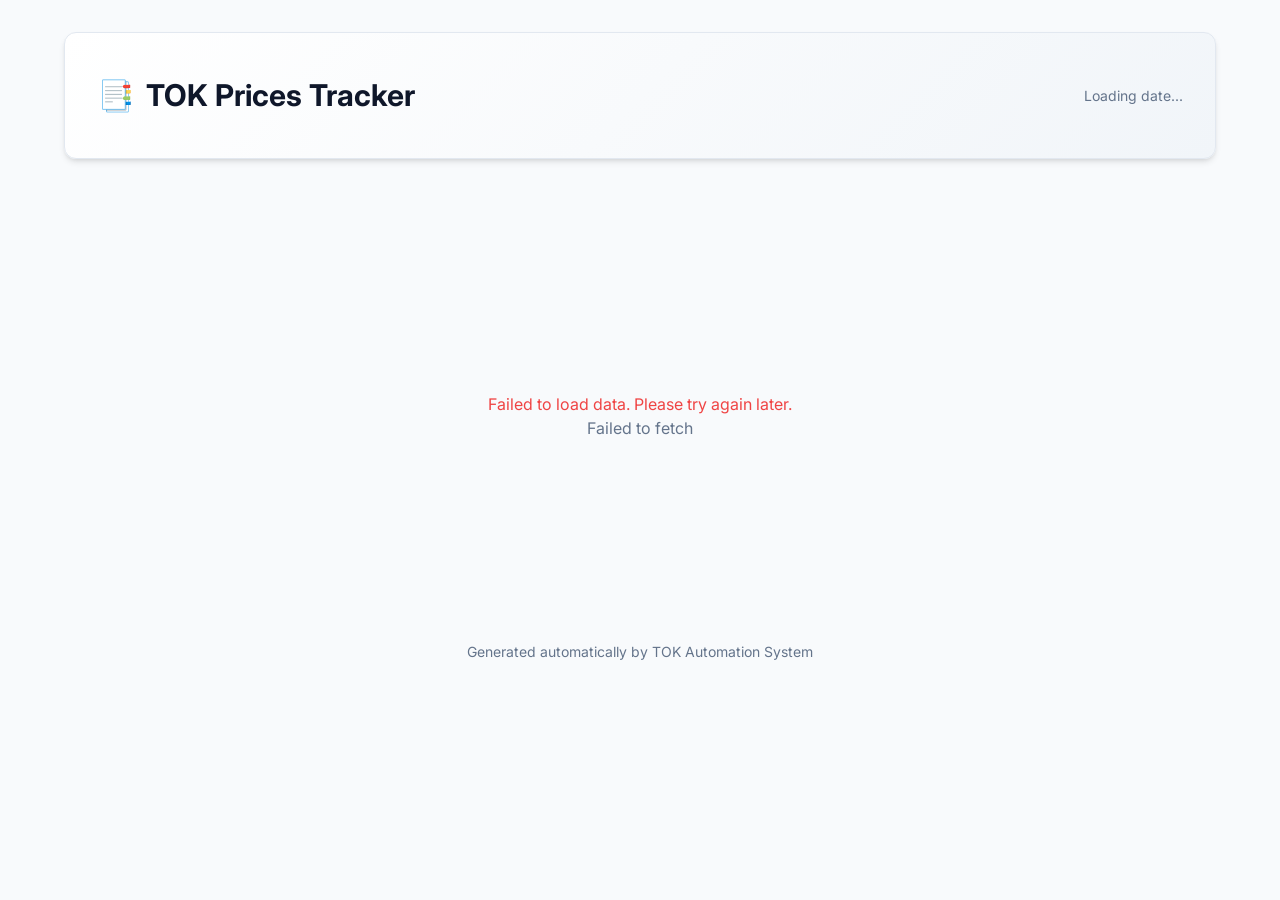
==== frontend/index.html @ 019019f9 "website added" ====
<!DOCTYPE html>
<html lang="en">

<head>
    <meta charset="UTF-8">
    <meta name="viewport" content="width=device-width, initial-scale=1.0">
    <title>TOK Prices Tracker</title>
    <link rel="stylesheet" href="index.css">
    <link rel="preconnect" href="https://fonts.googleapis.com">
    <link rel="preconnect" href="https://fonts.gstatic.com" crossorigin>
    <link href="https://fonts.googleapis.com/css2?family=Inter:wght@400;500;600;700&display=swap" rel="stylesheet">
</head>

<body>
    <div class="container">
        <header>
            <div class="header-content">
                <h1>
                    <span>📑</span> TOK Prices Tracker
                </h1>
                <div class="last-updated" id="lastUpdated">Loading date...</div>
            </div>
        </header>

        <div id="loading" class="loading">
            <div class="spinner"></div>
            <p>Fetching latest comparison data...</p>
        </div>

        <main id="dashboard" style="display: none;">
            <!-- Comparison Info -->
            <div class="comparison-info">
                <div class="pdf-badges">
                    <div class="pdf-badge">
                        <span>🔴 Old:</span>
                        <strong id="oldPdfName">...</strong>
                    </div>
                    <div class="pdf-badge">
                        <span>🟢 New:</span>
                        <strong id="newPdfName">...</strong>
                    </div>
                </div>
            </div>

            <!-- Stats Grid -->
            <div class="stats-grid">
                <div class="stat-card new">
                    <div class="stat-title">Newly Added 📦</div>
                    <div class="stat-value" id="countNew">0</div>
                </div>
                <div class="stat-card increase">
                    <div class="stat-title">Price Increased 📈</div>
                    <div class="stat-value" id="countIncrease">0</div>
                </div>
                <div class="stat-card decrease">
                    <div class="stat-title">Price Decreased 📉</div>
                    <div class="stat-value" id="countDecrease">0</div>
                </div>
                <div class="stat-card stockout">
                    <div class="stat-title">Stock Out ❌</div>
                    <div class="stat-value" id="countStockout">0</div>
                </div>
            </div>

            <!-- Newly Added Section -->
            <section class="section" id="sectionNew">
                <div class="section-header">
                    <h2>Newly Added Products</h2>
                    <span class="count-bubble" id="bubbleNew">0</span>
                </div>
                <div class="product-grid" id="gridNew"></div>
            </section>

            <!-- Price Changes Section -->
            <section class="section">
                <div class="section-header">
                    <h2>Price Changes</h2>
                </div>

                <h3 style="margin-bottom: 1rem; color: var(--danger);">Price Increases 📈</h3>
                <div class="product-grid" id="gridIncrease" style="margin-bottom: 2rem;"></div>

                <h3 style="margin-bottom: 1rem; color: var(--success);">Price Decreases 📉</h3>
                <div class="product-grid" id="gridDecrease"></div>
            </section>

            <!-- Stock Out Section -->
            <section class="section">
                <div class="section-header">
                    <h2>Stock Out Products</h2>
                    <span class="count-bubble" id="bubbleStockout">0</span>
                </div>
                <div class="product-grid" id="gridStockout"></div>
            </section>
        </main>

        <footer>
            <p style="text-align: center; color: var(--secondary); font-size: 0.875rem;">
                Generated automatically by TOK Automation System
            </p>
        </footer>
    </div>

    <script src="index.js"></script>
</body>

</html>
---- frontend/index.css ----
:root {
    --primary: #2563eb;
    --primary-dark: #1e40af;
    --secondary: #64748b;
    --success: #22c55e;
    --danger: #ef4444;
    --warning: #f59e0b;
    --background: #f8fafc;
    --surface: #ffffff;
    --text-main: #0f172a;
    --text-muted: #64748b;
    --border: #e2e8f0;
    --radius: 12px;
    --shadow: 0 4px 6px -1px rgb(0 0 0 / 0.1), 0 2px 4px -2px rgb(0 0 0 / 0.1);
}

* {
    box-sizing: border-box;
    margin: 0;
    padding: 0;
}

body {
    font-family: 'Inter', system-ui, -apple-system, sans-serif;
    background-color: var(--background);
    color: var(--text-main);
    line-height: 1.5;
    padding-bottom: 4rem;
}

.container {
    max-width: 1200px;
    margin: 0 auto;
    padding: 0 1.5rem;
}

/* Header */
/* Header */
/* Header */
header {
    background-color: var(--surface);
    border: 1px solid var(--border);
    border-radius: var(--radius);
    padding: 2.5rem 2rem;
    margin: 2rem 0;
    box-shadow: var(--shadow);
    background: linear-gradient(135deg, #ffffff 0%, #f1f5f9 100%);
}

.header-content {
    display: flex;
    justify-content: space-between;
    align-items: center;
    flex-wrap: wrap;
    gap: 1rem;
}

h1 {
    font-size: 1.875rem;
    font-weight: 700;
    color: var(--text-main);
    display: flex;
    align-items: center;
    gap: 0.75rem;
}

.badge {
    font-size: 0.875rem;
    padding: 0.25rem 0.75rem;
    border-radius: 9999px;
    background-color: var(--primary);
    color: white;
    font-weight: 500;
}

.last-updated {
    color: var(--text-muted);
    font-size: 0.875rem;
}

/* Comparison Info */
.comparison-info {
    background: var(--surface);
    border-radius: var(--radius);
    padding: 1.5rem;
    border: 1px solid var(--border);
    margin-bottom: 2rem;
    display: flex;
    flex-direction: column;
    gap: 1rem;
}

.pdf-badges {
    display: flex;
    gap: 1rem;
    flex-wrap: wrap;
    align-items: center;
}

.pdf-badge {
    display: inline-flex;
    align-items: center;
    gap: 0.5rem;
    padding: 0.5rem 1rem;
    background: #f1f5f9;
    border-radius: 8px;
    font-size: 0.875rem;
    color: var(--text-main);
    border: 1px solid var(--border);
}

.pdf-badge strong {
    color: var(--primary-dark);
}

/* Stats Grid */
.stats-grid {
    display: grid;
    grid-template-columns: repeat(auto-fit, minmax(200px, 1fr));
    gap: 1.5rem;
    margin-bottom: 3rem;
}

.stat-card {
    background: var(--surface);
    padding: 1.5rem;
    border-radius: var(--radius);
    border: 1px solid var(--border);
    box-shadow: var(--shadow);
    transition: transform 0.2s ease;
}

.stat-card:hover {
    transform: translateY(-2px);
}

.stat-title {
    color: var(--text-muted);
    font-size: 0.875rem;
    font-weight: 500;
    margin-bottom: 0.5rem;
    display: flex;
    justify-content: space-between;
    align-items: center;
}

.stat-value {
    font-size: 2.25rem;
    font-weight: 700;
    color: var(--text-main);
}

.stat-card.new .stat-value {
    color: var(--primary);
}

.stat-card.increase .stat-value {
    color: var(--warning);
}

.stat-card.decrease .stat-value {
    color: var(--success);
}

.stat-card.stockout .stat-value {
    color: var(--danger);
}

/* Sections */
.section {
    margin-bottom: 3rem;
}

.section-header {
    display: flex;
    align-items: center;
    gap: 0.75rem;
    margin-bottom: 1.5rem;
    padding-bottom: 0.5rem;
    border-bottom: 2px solid var(--border);
}

.section-header h2 {
    font-size: 1.5rem;
    color: var(--text-main);
}

.count-bubble {
    background: var(--text-main);
    color: white;
    padding: 0.125rem 0.625rem;
    border-radius: 999px;
    font-size: 0.875rem;
    font-weight: 600;
}

/* Product Grid */
.product-grid {
    display: grid;
    grid-template-columns: repeat(auto-fill, minmax(300px, 1fr));
    gap: 1.5rem;
}

.product-card {
    background: var(--surface);
    border-radius: var(--radius);
    border: 1px solid var(--border);
    overflow: hidden;
    transition: all 0.2s ease;
    display: flex;
    flex-direction: column;
}

.product-card:hover {
    box-shadow: var(--shadow);
    border-color: var(--primary);
}

.card-header {
    padding: 1rem;
    background: #f8fafc;
    border-bottom: 1px solid var(--border);
    display: flex;
    justify-content: space-between;
    align-items: start;
}

.brand-tag {
    font-size: 0.75rem;
    font-weight: 600;
    text-transform: uppercase;
    color: var(--primary);
    background: #dbeafe;
    padding: 0.25rem 0.5rem;
    border-radius: 4px;
    letter-spacing: 0.05em;
}

.page-info {
    font-size: 0.75rem;
    color: var(--text-muted);
}

.card-body {
    padding: 1rem;
    flex-grow: 1;
}

.product-name {
    font-weight: 600;
    margin-bottom: 1rem;
    color: var(--text-main);
    line-height: 1.4;
}

.price-row {
    display: flex;
    justify-content: space-between;
    align-items: center;
    margin-top: auto;
    padding-top: 0.75rem;
    border-top: 1px dashed var(--border);
}

.price-label {
    font-size: 0.75rem;
    color: var(--text-muted);
}

.price-value {
    font-weight: 700;
    font-size: 1.125rem;
}

/* Variant Styles */
.card-added .price-value {
    color: var(--primary);
}

.card-stockout {
    opacity: 0.8;
}

.card-stockout .product-name {
    color: var(--text-muted);
}

.card-stockout .price-value {
    color: var(--danger);
}

.card-stockout::after {
    content: 'Stock Out';
    display: block;
    text-align: center;
    background: #fef2f2;
    color: var(--danger);
    font-size: 0.75rem;
    font-weight: 700;
    padding: 0.25rem;
    text-transform: uppercase;
    border-top: 1px solid var(--border);
}

/* Price Change Specifics */
.price-change-container {
    display: flex;
    align-items: center;
    gap: 0.75rem;
}

.old-price {
    font-size: 0.9rem;
    color: var(--text-muted);
    text-decoration: line-through;
}

.new-price {
    font-weight: 700;
    font-size: 1.125rem;
}

.change-badge {
    font-size: 0.75rem;
    font-weight: 600;
    padding: 0.125rem 0.5rem;
    border-radius: 4px;
}

.change-badge.increase {
    background: #fef2f2;
    color: var(--danger);
}

.change-badge.decrease {
    background: #f0fdf4;
    color: var(--success);
}

/* Loading */
.loading {
    display: flex;
    flex-direction: column;
    align-items: center;
    justify-content: center;
    min-height: 50vh;
    color: var(--text-muted);
}

.spinner {
    width: 40px;
    height: 40px;
    border: 3px solid #e2e8f0;
    border-top-color: var(--primary);
    border-radius: 50%;
    animation: spin 1s linear infinite;
    margin-bottom: 1rem;
}

@keyframes spin {
    to {
        transform: rotate(360deg);
    }
}

/* Mobile Responsiveness */
@media (max-width: 768px) {
    body {
        font-size: 14px;
    }

    .container {
        padding: 0 1rem;
    }

    header {
        padding: 1.5rem 0;
        margin-bottom: 1.5rem;
    }

    .header-content {
        flex-direction: column;
        align-items: flex-start;
        gap: 0.5rem;
    }

    h1 {
        font-size: 1.5rem;
    }

    .pdf-badges {
        flex-direction: column;
        align-items: flex-start;
        gap: 0.5rem;
    }

    .pdf-badge {
        width: 100%;
        justify-content: flex-start;
        font-size: 0.75rem;
        white-space: nowrap;
        overflow: hidden;
        text-overflow: ellipsis;
        display: block;
    }

    .section-header {
        flex-direction: column;
        align-items: flex-start;
        gap: 0.5rem;
    }

    .stats-grid {
        grid-template-columns: 1fr 1fr;
        gap: 1rem;
    }

    .product-grid {
        grid-template-columns: 1fr;
        gap: 1rem;
    }

    .stat-value {
        font-size: 1.75rem;
    }
}
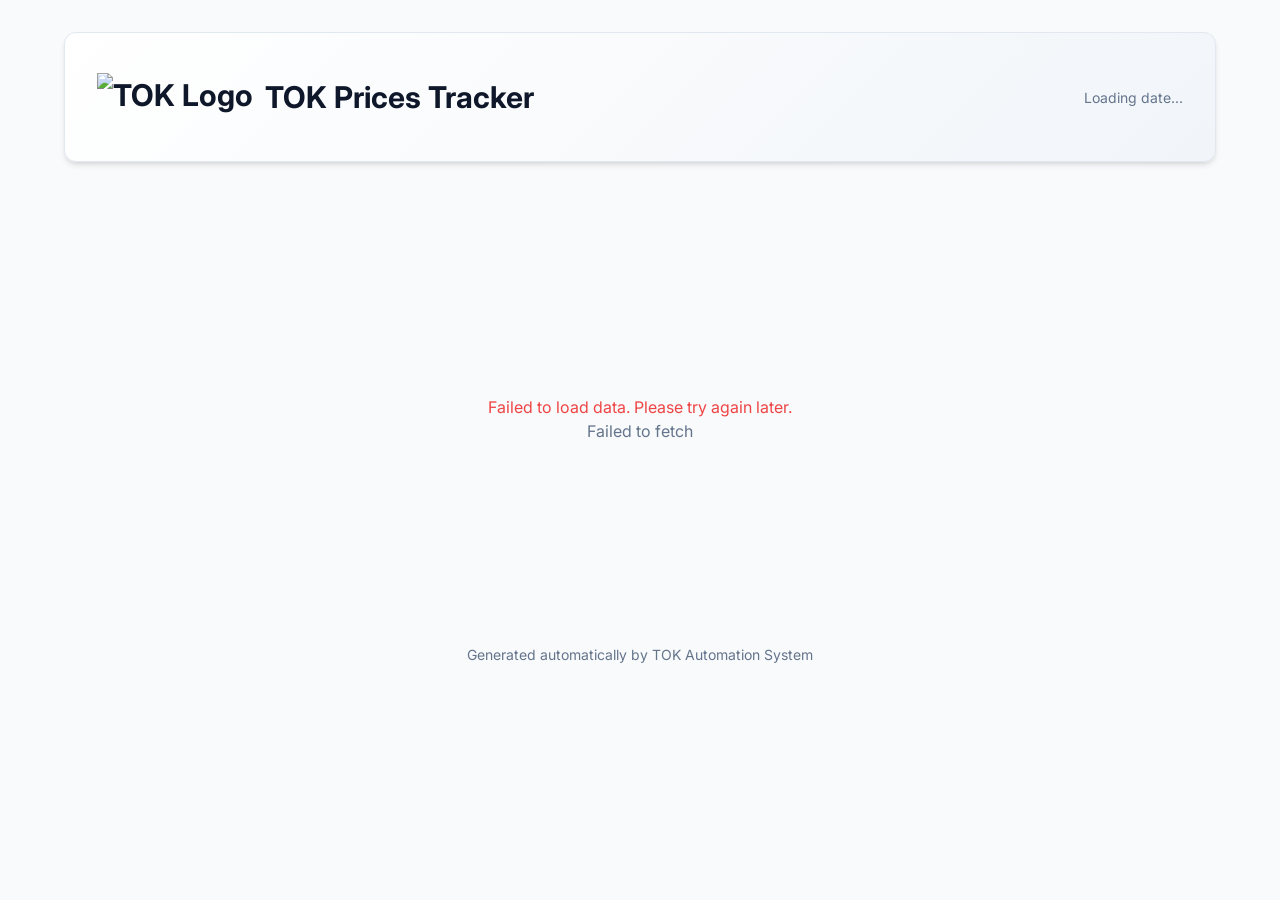
==== commit 555c45e4: "logo added, download button added" ====
--- a/frontend/index.html
+++ b/frontend/index.html
@@ -4,6 +4,8 @@
 <head>
     <meta charset="UTF-8">
     <meta name="viewport" content="width=device-width, initial-scale=1.0">
+    <meta name="robots" content="noindex, nofollow">
+    <link rel="icon" href="https://cdn.tokbd.shop/logo/tok-logo-png.png" type="image/png">
     <title>TOK Prices Tracker</title>
     <link rel="stylesheet" href="index.css">
     <link rel="preconnect" href="https://fonts.googleapis.com">
@@ -16,9 +18,15 @@
         <header>
             <div class="header-content">
                 <h1>
-                    <span>📑</span> TOK Prices Tracker
+                    <img src="https://cdn.tokbd.shop/logo/tok-logo-png.png" alt="TOK Logo" class="header-logo">
+                    TOK Prices Tracker
                 </h1>
-                <div class="last-updated" id="lastUpdated">Loading date...</div>
+                <div class="header-actions">
+                    <div class="last-updated" id="lastUpdated">Loading date...</div>
+                    <button id="downloadBtn" class="btn-download" style="display: none;">
+                        <span>⬇️</span> Download JSON
+                    </button>
+                </div>
             </div>
         </header>
 
--- a/frontend/index.css
+++ b/frontend/index.css
@@ -64,6 +64,13 @@
     gap: 0.75rem;
 }
 
+.header-logo {
+    height: 48px;
+    width: auto;
+    object-fit: contain;
+}
+
+
 .badge {
     font-size: 0.875rem;
     padding: 0.25rem 0.75rem;
@@ -76,6 +83,32 @@
 .last-updated {
     color: var(--text-muted);
     font-size: 0.875rem;
+}
+
+.header-actions {
+    display: flex;
+    align-items: center;
+    gap: 1rem;
+}
+
+.btn-download {
+    display: inline-flex;
+    align-items: center;
+    gap: 0.5rem;
+    padding: 0.5rem 1rem;
+    background-color: var(--primary);
+    color: white;
+    border: none;
+    border-radius: 8px;
+    font-size: 0.875rem;
+    font-weight: 600;
+    cursor: pointer;
+    transition: background-color 0.2s;
+    text-decoration: none;
+}
+
+.btn-download:hover {
+    background-color: var(--primary-dark);
 }
 
 /* Comparison Info */
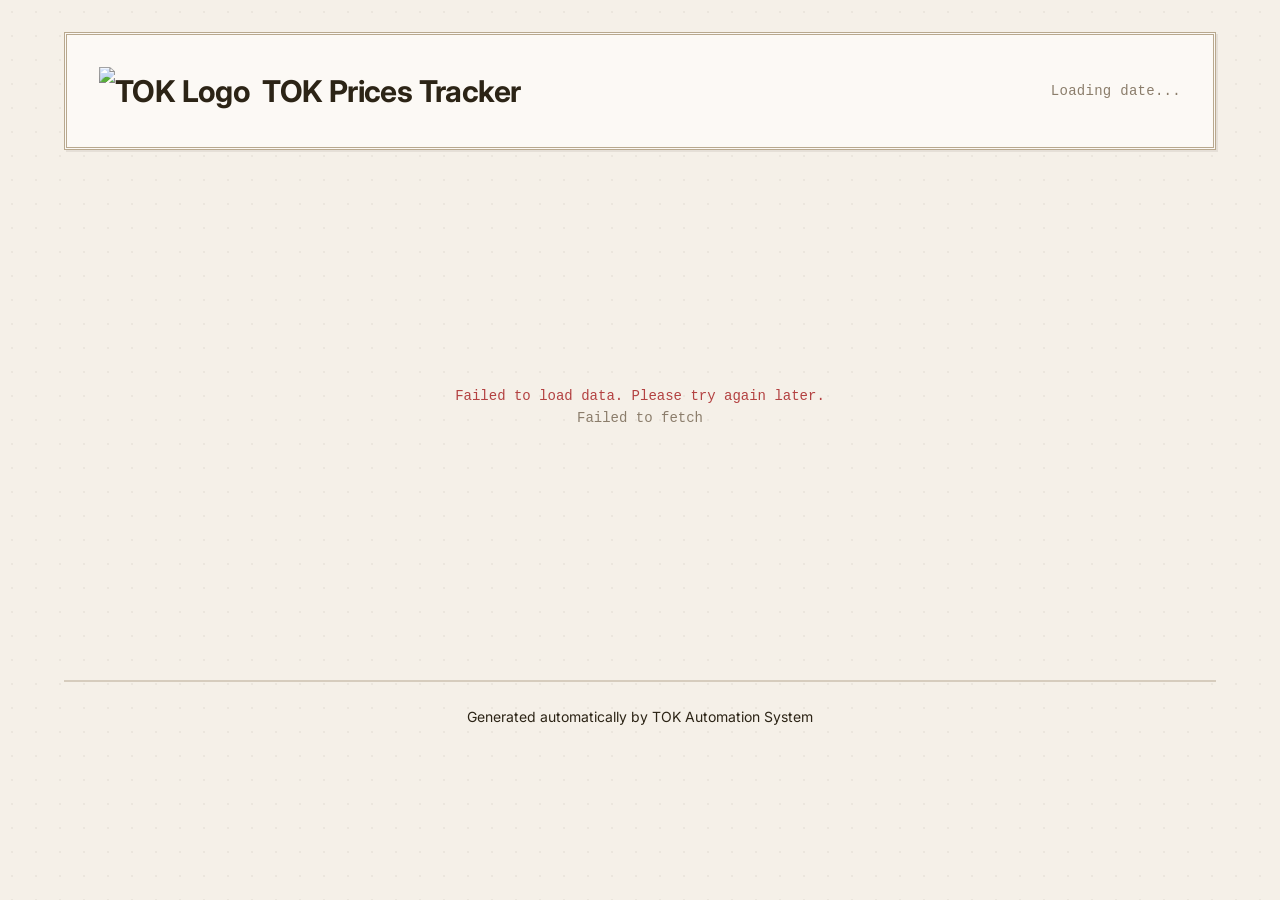
==== commit 621ed458: "new design implemented, collaspable area added" ====
--- a/frontend/index.html
+++ b/frontend/index.html
@@ -50,6 +50,16 @@
                 </div>
             </div>
 
+            <!-- Search -->
+            <div class="search-container">
+                <div class="search-wrapper">
+                    <span class="search-icon">🔍</span>
+                    <input type="text" id="searchInput" placeholder="Search product or brand..." autocomplete="off">
+                    <button id="clearSearch" class="search-clear" style="display: none;">✕</button>
+                </div>
+                <div id="searchInfo" class="search-info" style="display: none;"></div>
+            </div>
+
             <!-- Stats Grid -->
             <div class="stats-grid">
                 <div class="stat-card new">
@@ -70,35 +80,59 @@
                 </div>
             </div>
 
+            <!-- Collapse All Bar -->
+            <div class="collapse-all-bar">
+                <button class="btn-collapse-all" id="collapseAllBtn">Collapse All</button>
+            </div>
+
             <!-- Newly Added Section -->
-            <section class="section" id="sectionNew">
-                <div class="section-header">
-                    <h2>Newly Added Products</h2>
-                    <span class="count-bubble" id="bubbleNew">0</span>
+            <section class="section collapsible" id="sectionNew">
+                <div class="section-header" role="button" tabindex="0" aria-expanded="true">
+                    <div class="section-header-left">
+                        <span class="collapse-icon">▼</span>
+                        <h2>Newly Added Products</h2>
+                    </div>
+                    <div class="section-header-right">
+                        <span class="count-bubble" id="bubbleNew">0</span>
+                    </div>
                 </div>
-                <div class="product-grid" id="gridNew"></div>
+                <div class="collapsible-body">
+                    <div class="product-grid" id="gridNew"></div>
+                </div>
             </section>
 
             <!-- Price Changes Section -->
-            <section class="section">
-                <div class="section-header">
-                    <h2>Price Changes</h2>
+            <section class="section collapsible" id="sectionPriceChanges">
+                <div class="section-header" role="button" tabindex="0" aria-expanded="true">
+                    <div class="section-header-left">
+                        <span class="collapse-icon">▼</span>
+                        <h2>Price Changes</h2>
+                    </div>
+                    <div class="section-header-right"></div>
                 </div>
+                <div class="collapsible-body">
+                    <div class="sub-section-header increase">Price Increases 📈</div>
+                    <div class="product-grid" id="gridIncrease" style="margin-bottom: 2rem;"></div>
 
-                <h3 style="margin-bottom: 1rem; color: var(--danger);">Price Increases 📈</h3>
-                <div class="product-grid" id="gridIncrease" style="margin-bottom: 2rem;"></div>
-
-                <h3 style="margin-bottom: 1rem; color: var(--success);">Price Decreases 📉</h3>
-                <div class="product-grid" id="gridDecrease"></div>
+                    <div class="sub-section-header decrease">Price Decreases 📉</div>
+                    <div class="product-grid" id="gridDecrease"></div>
+                </div>
             </section>
 
             <!-- Stock Out Section -->
-            <section class="section">
-                <div class="section-header">
-                    <h2>Stock Out Products</h2>
-                    <span class="count-bubble" id="bubbleStockout">0</span>
+            <section class="section collapsible" id="sectionStockout">
+                <div class="section-header" role="button" tabindex="0" aria-expanded="true">
+                    <div class="section-header-left">
+                        <span class="collapse-icon">▼</span>
+                        <h2>Stock Out Products</h2>
+                    </div>
+                    <div class="section-header-right">
+                        <span class="count-bubble" id="bubbleStockout">0</span>
+                    </div>
                 </div>
-                <div class="product-grid" id="gridStockout"></div>
+                <div class="collapsible-body">
+                    <div class="product-grid" id="gridStockout"></div>
+                </div>
             </section>
         </main>
 
--- a/frontend/index.css
+++ b/frontend/index.css
@@ -1,17 +1,20 @@
 :root {
-    --primary: #2563eb;
-    --primary-dark: #1e40af;
-    --secondary: #64748b;
-    --success: #22c55e;
-    --danger: #ef4444;
-    --warning: #f59e0b;
-    --background: #f8fafc;
-    --surface: #ffffff;
-    --text-main: #0f172a;
-    --text-muted: #64748b;
-    --border: #e2e8f0;
-    --radius: 12px;
-    --shadow: 0 4px 6px -1px rgb(0 0 0 / 0.1), 0 2px 4px -2px rgb(0 0 0 / 0.1);
+    --bg-page: #f5f0e8;
+    --bg-surface: #fcf9f5;
+    --text-main: #2c2416;
+    --text-muted: #8b7d6b;
+    --primary: #2b5f8a;
+    --primary-dark: #1e4060;
+    --primary-light: #dae6f2;
+    --border: #d6ccbd;
+    --border-strong: #b8a88e;
+    --success: #3d7a4a;
+    --success-light: #e6f0e8;
+    --danger: #b34141;
+    --danger-light: #fbe9e9;
+    --warning: #c4903a;
+    --warning-light: #f5ede0;
+    --shadow: 2px 2px 0 rgba(44, 36, 22, 0.08);
 }
 
 * {
@@ -22,9 +25,11 @@
 
 body {
     font-family: 'Inter', system-ui, -apple-system, sans-serif;
-    background-color: var(--background);
-    color: var(--text-main);
-    line-height: 1.5;
+    background-color: var(--bg-page);
+    background-image: radial-gradient(circle, rgba(44, 36, 22, 0.05) 1px, transparent 1px);
+    background-size: 24px 24px;
+    color: var(--text-main);
+    line-height: 1.6;
     padding-bottom: 4rem;
 }
 
@@ -35,16 +40,12 @@
 }
 
 /* Header */
-/* Header */
-/* Header */
 header {
-    background-color: var(--surface);
-    border: 1px solid var(--border);
-    border-radius: var(--radius);
-    padding: 2.5rem 2rem;
+    background: var(--bg-surface);
+    border: 3px double var(--border-strong);
+    padding: 2rem;
     margin: 2rem 0;
     box-shadow: var(--shadow);
-    background: linear-gradient(135deg, #ffffff 0%, #f1f5f9 100%);
 }
 
 .header-content {
@@ -62,6 +63,7 @@
     display: flex;
     align-items: center;
     gap: 0.75rem;
+    letter-spacing: -0.02em;
 }
 
 .header-logo {
@@ -70,19 +72,11 @@
     object-fit: contain;
 }
 
-
-.badge {
-    font-size: 0.875rem;
-    padding: 0.25rem 0.75rem;
-    border-radius: 9999px;
-    background-color: var(--primary);
-    color: white;
-    font-weight: 500;
-}
-
 .last-updated {
     color: var(--text-muted);
     font-size: 0.875rem;
+    font-family: 'Courier New', Courier, monospace;
+    letter-spacing: 0.02em;
 }
 
 .header-actions {
@@ -96,31 +90,44 @@
     align-items: center;
     gap: 0.5rem;
     padding: 0.5rem 1rem;
-    background-color: var(--primary);
+    background: var(--primary);
     color: white;
-    border: none;
-    border-radius: 8px;
+    border: 2px solid var(--primary-dark);
+    font-family: inherit;
     font-size: 0.875rem;
     font-weight: 600;
     cursor: pointer;
-    transition: background-color 0.2s;
+    transition: background 0.15s, box-shadow 0.15s;
     text-decoration: none;
+    box-shadow: 2px 2px 0 rgba(44, 36, 22, 0.15);
 }
 
 .btn-download:hover {
-    background-color: var(--primary-dark);
+    background: var(--primary-dark);
+    box-shadow: 1px 1px 0 rgba(44, 36, 22, 0.15);
 }
 
 /* Comparison Info */
 .comparison-info {
-    background: var(--surface);
-    border-radius: var(--radius);
+    background: var(--bg-surface);
+    border: 3px double var(--border-strong);
     padding: 1.5rem;
-    border: 1px solid var(--border);
     margin-bottom: 2rem;
     display: flex;
     flex-direction: column;
     gap: 1rem;
+    box-shadow: var(--shadow);
+    position: relative;
+}
+
+.comparison-info::before {
+    content: 'WEEK OVER WEEK COMPARISON';
+    display: block;
+    font-size: 0.65rem;
+    font-weight: 700;
+    letter-spacing: 0.12em;
+    color: var(--text-muted);
+    margin-bottom: -0.25rem;
 }
 
 .pdf-badges {
@@ -135,15 +142,122 @@
     align-items: center;
     gap: 0.5rem;
     padding: 0.5rem 1rem;
-    background: #f1f5f9;
-    border-radius: 8px;
-    font-size: 0.875rem;
-    color: var(--text-main);
-    border: 1px solid var(--border);
+    border: 2px solid;
+    font-size: 0.875rem;
+    color: var(--text-main);
+    font-weight: 500;
+}
+
+.pdf-badge:first-child {
+    background: var(--danger-light);
+    border-color: var(--danger);
+}
+
+.pdf-badge:last-child {
+    background: var(--success-light);
+    border-color: var(--success);
+}
+
+.pdf-badge span {
+    font-weight: 600;
+    text-transform: uppercase;
+    font-size: 0.75rem;
+    letter-spacing: 0.04em;
 }
 
 .pdf-badge strong {
-    color: var(--primary-dark);
+    font-weight: 700;
+    font-family: 'Courier New', Courier, monospace;
+    font-size: 0.9rem;
+}
+
+.pdf-badge:first-child strong { color: var(--danger); }
+.pdf-badge:last-child strong { color: var(--success); }
+
+/* Search */
+.search-container {
+    margin-bottom: 2rem;
+}
+
+.search-wrapper {
+    position: relative;
+    display: flex;
+    align-items: center;
+    background: var(--bg-surface);
+    border: 2px solid var(--border);
+    padding: 0.75rem 1rem;
+    transition: border-color 0.2s, box-shadow 0.2s;
+}
+
+.search-wrapper:focus-within {
+    border-color: var(--primary);
+    box-shadow: 0 0 0 2px var(--primary-light);
+}
+
+.search-icon {
+    font-size: 1.125rem;
+    margin-right: 0.75rem;
+    flex-shrink: 0;
+}
+
+.search-wrapper input {
+    border: none;
+    outline: none;
+    background: transparent;
+    font-family: inherit;
+    font-size: 1rem;
+    color: var(--text-main);
+    width: 100%;
+}
+
+.search-wrapper input::placeholder {
+    color: var(--text-muted);
+}
+
+.search-clear {
+    background: none;
+    border: 2px solid transparent;
+    font-size: 0.875rem;
+    color: var(--text-muted);
+    cursor: pointer;
+    padding: 0.25rem 0.5rem;
+    transition: background 0.15s, color 0.15s;
+    flex-shrink: 0;
+    font-family: inherit;
+}
+
+.search-clear:hover {
+    background: var(--bg-page);
+    color: var(--text-main);
+    border-color: var(--border);
+}
+
+.search-info {
+    margin-top: 0.75rem;
+    font-size: 0.875rem;
+    color: var(--text-muted);
+    display: flex;
+    align-items: center;
+    gap: 0.5rem;
+}
+
+.search-info .match-count {
+    font-weight: 600;
+    color: var(--primary);
+}
+
+.product-card.search-hidden {
+    display: none;
+}
+
+.section.search-empty .product-grid::after {
+    content: 'No matching products in this section';
+    grid-column: 1 / -1;
+    text-align: center;
+    padding: 1.5rem;
+    color: var(--text-muted);
+    font-size: 0.875rem;
+    border: 2px dashed var(--border);
 }
 
 /* Stats Grid */
@@ -155,16 +269,29 @@
 }
 
 .stat-card {
-    background: var(--surface);
+    background: var(--bg-surface);
+    border: 2px solid var(--border);
     padding: 1.5rem;
-    border-radius: var(--radius);
-    border: 1px solid var(--border);
     box-shadow: var(--shadow);
-    transition: transform 0.2s ease;
-}
+    position: relative;
+}
+
+.stat-card::before {
+    content: '';
+    position: absolute;
+    top: 0;
+    left: 0;
+    right: 0;
+    height: 4px;
+}
+
+.stat-card.new::before { background: var(--primary); }
+.stat-card.increase::before { background: var(--warning); }
+.stat-card.decrease::before { background: var(--success); }
+.stat-card.stockout::before { background: var(--danger); }
 
 .stat-card:hover {
-    transform: translateY(-2px);
+    box-shadow: 3px 3px 0 rgba(44, 36, 22, 0.12);
 }
 
 .stat-title {
@@ -175,108 +302,176 @@
     display: flex;
     justify-content: space-between;
     align-items: center;
+    text-transform: uppercase;
+    letter-spacing: 0.05em;
 }
 
 .stat-value {
     font-size: 2.25rem;
     font-weight: 700;
     color: var(--text-main);
-}
-
-.stat-card.new .stat-value {
-    color: var(--primary);
-}
-
-.stat-card.increase .stat-value {
-    color: var(--warning);
-}
-
-.stat-card.decrease .stat-value {
-    color: var(--success);
-}
-
-.stat-card.stockout .stat-value {
-    color: var(--danger);
-}
+    font-family: 'Courier New', Courier, monospace;
+}
+
+.stat-card.new .stat-value { color: var(--primary); }
+.stat-card.increase .stat-value { color: var(--warning); }
+.stat-card.decrease .stat-value { color: var(--success); }
+.stat-card.stockout .stat-value { color: var(--danger); }
 
 /* Sections */
 .section {
-    margin-bottom: 3rem;
-}
-
+    margin-bottom: 2.5rem;
+}
+
+/* Collapsible */
 .section-header {
     display: flex;
+    justify-content: space-between;
+    align-items: center;
+    padding: 0.75rem 1rem;
+    margin-bottom: 0;
+    background: var(--bg-surface);
+    border: 2px solid var(--border);
+    cursor: pointer;
+    user-select: none;
+    transition: background 0.15s, border-color 0.15s;
+}
+
+.section-header:hover {
+    background: var(--bg-page);
+    border-color: var(--border-strong);
+}
+
+.section-header:focus-visible {
+    outline: 2px solid var(--primary);
+    outline-offset: 2px;
+}
+
+.section-header-left {
+    display: flex;
     align-items: center;
     gap: 0.75rem;
-    margin-bottom: 1.5rem;
-    padding-bottom: 0.5rem;
-    border-bottom: 2px solid var(--border);
+}
+
+.section-header-right {
+    display: flex;
+    align-items: center;
+    gap: 0.75rem;
+}
+
+.collapse-icon {
+    font-size: 0.75rem;
+    color: var(--text-muted);
+    transition: transform 0.2s;
+    flex-shrink: 0;
+    width: 16px;
+    text-align: center;
+}
+
+.collapsible.collapsed .collapse-icon {
+    transform: rotate(-90deg);
 }
 
 .section-header h2 {
-    font-size: 1.5rem;
-    color: var(--text-main);
+    font-size: 1.25rem;
+    color: var(--text-main);
+    font-weight: 700;
+    letter-spacing: -0.01em;
 }
 
 .count-bubble {
     background: var(--text-main);
-    color: white;
+    color: var(--bg-surface);
     padding: 0.125rem 0.625rem;
-    border-radius: 999px;
     font-size: 0.875rem;
     font-weight: 600;
-}
+    font-family: 'Courier New', Courier, monospace;
+    border: 1px solid var(--text-main);
+}
+
+.collapsible-body {
+    max-height: 10000px;
+    overflow: hidden;
+    transition: max-height 0.3s ease, opacity 0.2s ease, padding 0.2s ease;
+    opacity: 1;
+    padding-top: 1.5rem;
+}
+
+.collapsible.collapsed .collapsible-body {
+    max-height: 0;
+    opacity: 0;
+    padding-top: 0;
+}
+
+/* Sub-section headers within collapsible */
+.sub-section-header {
+    font-size: 1rem;
+    font-weight: 600;
+    margin-bottom: 1rem;
+    padding: 0.5rem 0;
+    border-bottom: 2px solid var(--border);
+    display: flex;
+    align-items: center;
+    gap: 0.5rem;
+}
+
+.sub-section-header.increase { color: var(--danger); border-bottom-color: var(--danger-light); }
+.sub-section-header.decrease { color: var(--success); border-bottom-color: var(--success-light); }
 
 /* Product Grid */
 .product-grid {
     display: grid;
     grid-template-columns: repeat(auto-fill, minmax(300px, 1fr));
-    gap: 1.5rem;
-}
-
+    gap: 1.25rem;
+    margin-bottom: 1.5rem;
+}
+
+/* Product Card */
 .product-card {
-    background: var(--surface);
-    border-radius: var(--radius);
-    border: 1px solid var(--border);
-    overflow: hidden;
-    transition: all 0.2s ease;
+    background: var(--bg-surface);
+    border: 2px solid var(--border);
+    transition: border-color 0.2s, box-shadow 0.2s;
     display: flex;
     flex-direction: column;
+    position: relative;
 }
 
 .product-card:hover {
+    border-color: var(--border-strong);
     box-shadow: var(--shadow);
-    border-color: var(--primary);
 }
 
 .card-header {
-    padding: 1rem;
-    background: #f8fafc;
-    border-bottom: 1px solid var(--border);
+    padding: 0.75rem 1rem;
+    background: var(--bg-page);
+    border-bottom: 2px solid var(--border);
     display: flex;
     justify-content: space-between;
-    align-items: start;
+    align-items: center;
 }
 
 .brand-tag {
     font-size: 0.75rem;
-    font-weight: 600;
+    font-weight: 700;
     text-transform: uppercase;
     color: var(--primary);
-    background: #dbeafe;
+    background: var(--primary-light);
     padding: 0.25rem 0.5rem;
-    border-radius: 4px;
     letter-spacing: 0.05em;
+    border: 1px solid var(--primary);
 }
 
 .page-info {
     font-size: 0.75rem;
     color: var(--text-muted);
+    font-family: 'Courier New', Courier, monospace;
 }
 
 .card-body {
     padding: 1rem;
     flex-grow: 1;
+    display: flex;
+    flex-direction: column;
 }
 
 .product-name {
@@ -284,6 +479,7 @@
     margin-bottom: 1rem;
     color: var(--text-main);
     line-height: 1.4;
+    font-size: 0.9375rem;
 }
 
 .price-row {
@@ -292,26 +488,28 @@
     align-items: center;
     margin-top: auto;
     padding-top: 0.75rem;
-    border-top: 1px dashed var(--border);
+    border-top: 2px dashed var(--border);
 }
 
 .price-label {
     font-size: 0.75rem;
     color: var(--text-muted);
+    text-transform: uppercase;
+    letter-spacing: 0.03em;
+    font-weight: 500;
 }
 
 .price-value {
     font-weight: 700;
     font-size: 1.125rem;
-}
-
-/* Variant Styles */
-.card-added .price-value {
-    color: var(--primary);
-}
+    font-family: 'Courier New', Courier, monospace;
+}
+
+/* Card Variants */
+.card-added .price-value { color: var(--primary); }
 
 .card-stockout {
-    opacity: 0.8;
+    opacity: 0.85;
 }
 
 .card-stockout .product-name {
@@ -323,51 +521,58 @@
 }
 
 .card-stockout::after {
-    content: 'Stock Out';
+    content: 'STOCK OUT';
     display: block;
     text-align: center;
-    background: #fef2f2;
+    background: var(--danger-light);
     color: var(--danger);
     font-size: 0.75rem;
     font-weight: 700;
-    padding: 0.25rem;
+    padding: 0.375rem;
     text-transform: uppercase;
-    border-top: 1px solid var(--border);
-}
-
-/* Price Change Specifics */
+    letter-spacing: 0.08em;
+    border-top: 2px solid var(--border);
+}
+
+/* Price Change */
 .price-change-container {
     display: flex;
     align-items: center;
     gap: 0.75rem;
+    flex-wrap: wrap;
 }
 
 .old-price {
     font-size: 0.9rem;
     color: var(--text-muted);
     text-decoration: line-through;
+    font-family: 'Courier New', Courier, monospace;
 }
 
 .new-price {
     font-weight: 700;
     font-size: 1.125rem;
+    font-family: 'Courier New', Courier, monospace;
 }
 
 .change-badge {
     font-size: 0.75rem;
-    font-weight: 600;
+    font-weight: 700;
     padding: 0.125rem 0.5rem;
-    border-radius: 4px;
+    border: 1px solid;
+    font-family: 'Courier New', Courier, monospace;
 }
 
 .change-badge.increase {
-    background: #fef2f2;
+    background: var(--danger-light);
     color: var(--danger);
+    border-color: var(--danger);
 }
 
 .change-badge.decrease {
-    background: #f0fdf4;
+    background: var(--success-light);
     color: var(--success);
+    border-color: var(--success);
 }
 
 /* Loading */
@@ -380,20 +585,54 @@
     color: var(--text-muted);
 }
 
+.loading p {
+    font-family: 'Courier New', Courier, monospace;
+    font-size: 0.875rem;
+}
+
 .spinner {
-    width: 40px;
-    height: 40px;
-    border: 3px solid #e2e8f0;
+    width: 36px;
+    height: 36px;
+    border: 4px solid var(--border);
     border-top-color: var(--primary);
-    border-radius: 50%;
-    animation: spin 1s linear infinite;
     margin-bottom: 1rem;
+    animation: spin 0.8s linear infinite;
 }
 
 @keyframes spin {
-    to {
-        transform: rotate(360deg);
-    }
+    to { transform: rotate(360deg); }
+}
+
+/* Footer */
+footer {
+    margin-top: 3rem;
+    padding-top: 1.5rem;
+    border-top: 2px solid var(--border);
+}
+
+/* Collapse all button */
+.collapse-all-bar {
+    display: flex;
+    justify-content: flex-end;
+    gap: 0.5rem;
+    margin-bottom: 1rem;
+}
+
+.btn-collapse-all {
+    font-family: inherit;
+    font-size: 0.8rem;
+    padding: 0.375rem 0.75rem;
+    background: var(--bg-surface);
+    color: var(--text-muted);
+    border: 2px solid var(--border);
+    cursor: pointer;
+    transition: background 0.15s, color 0.15s, border-color 0.15s;
+}
+
+.btn-collapse-all:hover {
+    background: var(--bg-page);
+    color: var(--text-main);
+    border-color: var(--border-strong);
 }
 
 /* Mobile Responsiveness */
@@ -407,18 +646,31 @@
     }
 
     header {
-        padding: 1.5rem 0;
+        padding: 1.5rem 1rem;
         margin-bottom: 1.5rem;
     }
 
     .header-content {
         flex-direction: column;
-        align-items: flex-start;
-        gap: 0.5rem;
+        align-items: center;
+        gap: 1rem;
+        text-align: center;
+    }
+
+    .header-actions {
+        flex-direction: column;
+        gap: 0.75rem;
+        width: 100%;
     }
 
     h1 {
         font-size: 1.5rem;
+        flex-direction: column;
+        gap: 0.5rem;
+    }
+
+    .header-logo {
+        height: 60px;
     }
 
     .pdf-badges {
@@ -429,18 +681,15 @@
 
     .pdf-badge {
         width: 100%;
-        justify-content: flex-start;
         font-size: 0.75rem;
-        white-space: nowrap;
-        overflow: hidden;
-        text-overflow: ellipsis;
-        display: block;
     }
 
     .section-header {
-        flex-direction: column;
-        align-items: flex-start;
-        gap: 0.5rem;
+        padding: 0.625rem 0.75rem;
+    }
+
+    .section-header h2 {
+        font-size: 1.1rem;
     }
 
     .stats-grid {
@@ -456,4 +705,36 @@
     .stat-value {
         font-size: 1.75rem;
     }
-}+
+    .search-container {
+        margin-bottom: 1.25rem;
+    }
+
+    .search-wrapper {
+        padding: 0.625rem 0.75rem;
+    }
+
+    .search-icon {
+        font-size: 1rem;
+        margin-right: 0.5rem;
+    }
+
+    .search-wrapper input {
+        font-size: 0.875rem;
+    }
+
+    .search-wrapper input::placeholder {
+        font-size: 0.8rem;
+    }
+
+    .search-clear {
+        font-size: 0.875rem;
+        padding: 0.25rem 0.375rem;
+    }
+
+    .search-info {
+        margin-top: 0.5rem;
+        font-size: 0.75rem;
+        flex-wrap: wrap;
+    }
+}
